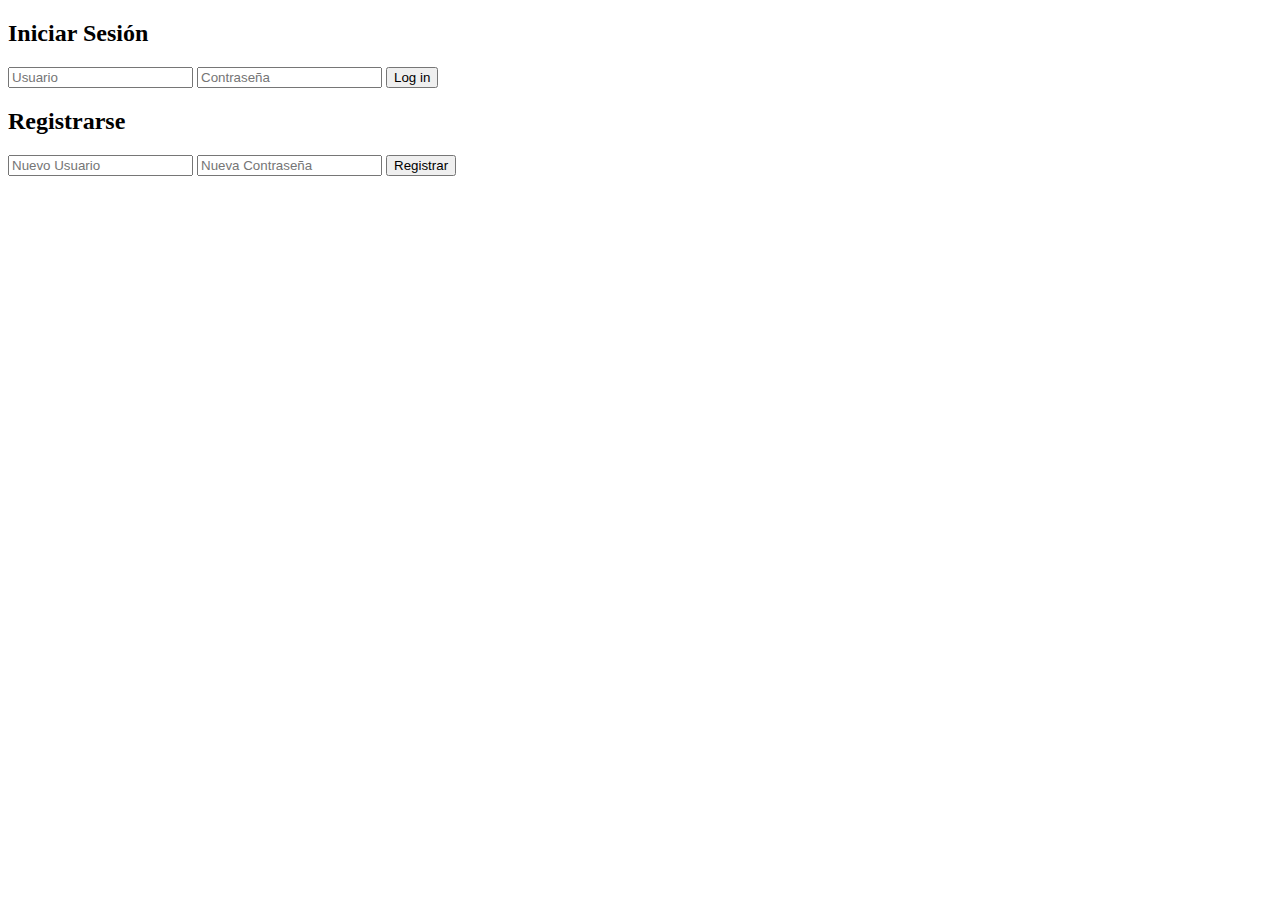
==== registro.html @ f2eee92d "login y register a medias" ====
<!DOCTYPE html>
<html lang="es">
<head>
    <meta charset="UTF-8">
    <meta name="viewport" content="width=device-width, initial-scale=1.0">
    <title>Login y Registro</title>
</head>
<body>

<h2>Iniciar Sesión</h2>
<form onsubmit="logear(event)">
    <input type="text" id="loginUser" placeholder="Usuario" required>
    <input type="password" id="loginPass" placeholder="Contraseña" required>
    <button type="submit">Log in</button>
</form>

<h2>Registrarse</h2>
<form onsubmit="registrar(event)">
    <input type="text" id="newUser" placeholder="Nuevo Usuario" required>
    <input type="password" id="newPass" placeholder="Nueva Contraseña" required>
    <button type="submit">Registrar</button>
</form>

<script src="logic.js">

</script>

</body>
</html>
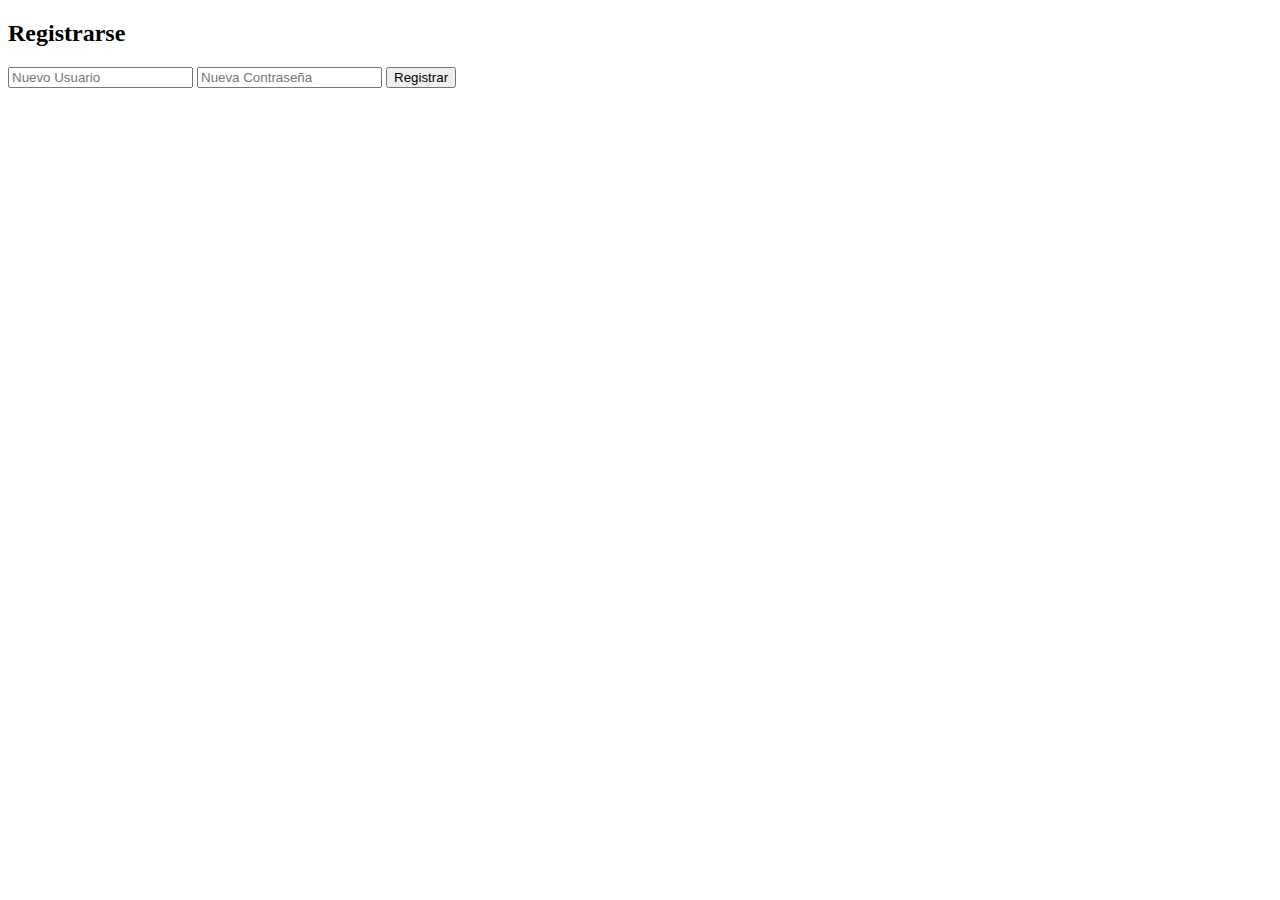
==== commit 68348109: "." ====
--- a/registro.html
+++ b/registro.html
@@ -6,13 +6,6 @@
     <title>Login y Registro</title>
 </head>
 <body>
-
-<h2>Iniciar Sesión</h2>
-<form onsubmit="logear(event)">
-    <input type="text" id="loginUser" placeholder="Usuario" required>
-    <input type="password" id="loginPass" placeholder="Contraseña" required>
-    <button type="submit">Log in</button>
-</form>
 
 <h2>Registrarse</h2>
 <form onsubmit="registrar(event)">
